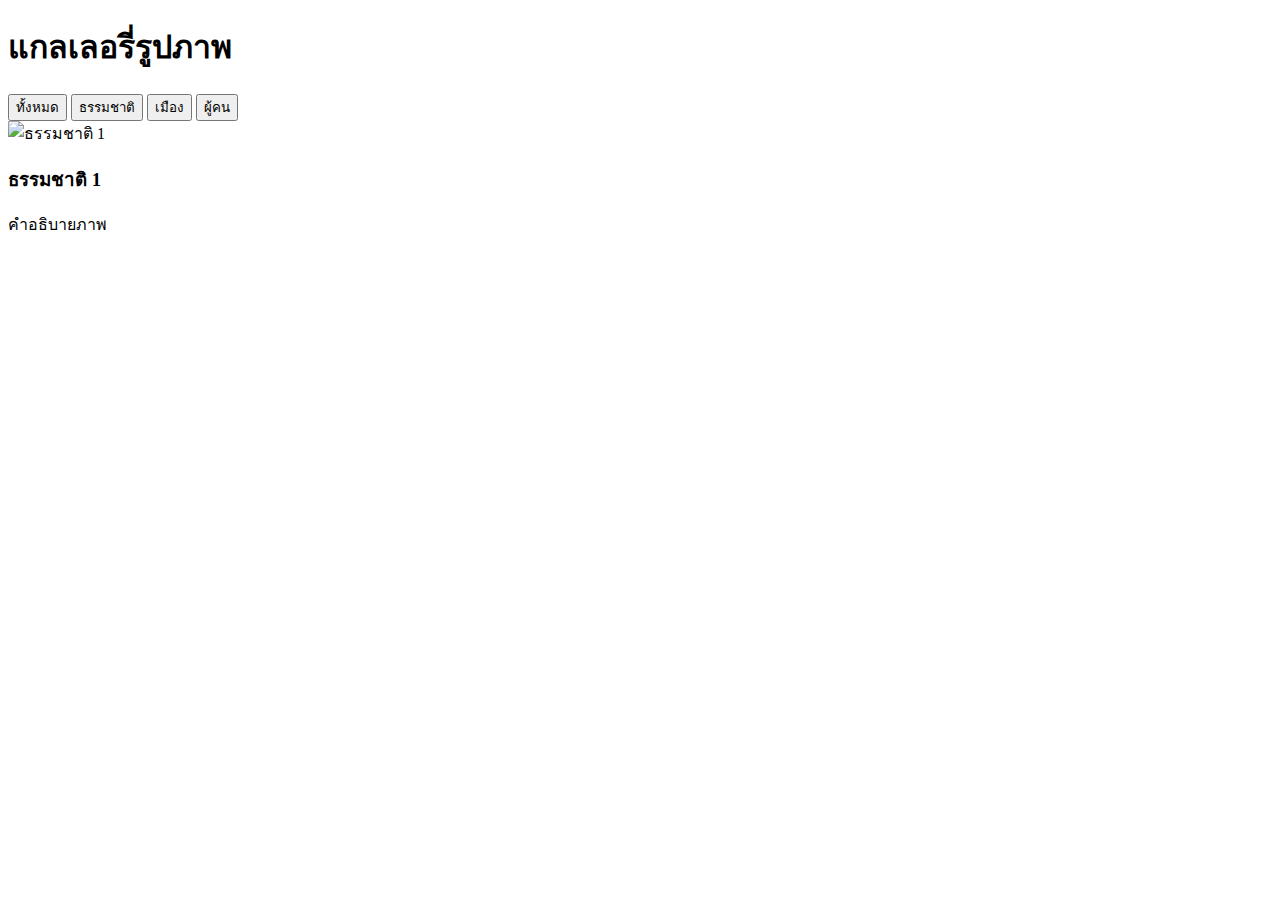
==== gallery.html @ 3a74ed4b "สร้างโครงสร้าง HTML สํ" ====
<!-- gallery.html -->
<!DOCTYPE html>
<html lang="th">
    <head>
        <meta charset="UTF-8">
        <meta name="viewport" content="width=device-width, initial-scale=1.0">
        <title>แกลเลอรี่รูปภาพ</title>
        <link rel="stylesheet" href="css/styles-gallery.css">
    </head>
    <body>
        <header class="header">
            <h1>แกลเลอรี่รูปภาพ</h1>
            <nav class="filters">
                <button class="filter-btn active"
                    data-filter="all">ทั้งหมด</button>
                <button class="filter-btn"
                    data-filter="nature">ธรรมชาติ</button>
                <button class="filter-btn" data-filter="city">เมือง</button>
                <button class="filter-btn" data-filter="people">ผู้คน</button>
            </nav>
        </header>
        <main class="gallery">
            <div class="gallery-item nature">
                <img
                    src="https://images.unsplash.com/photo-1506905925346-21bda4d32df4" alt="ธรรมชาติ 1">
                <div class="overlay">
                    <h3>ธรรมชาติ 1</h3>
                    <p>คําอธิบายภาพ</p>
                </div>
            </div>
            <!-- เพิ่มรูปภาพอื่นๆ ในลักษณะเดียวกัน -->
        </main>
    </body>
</html>
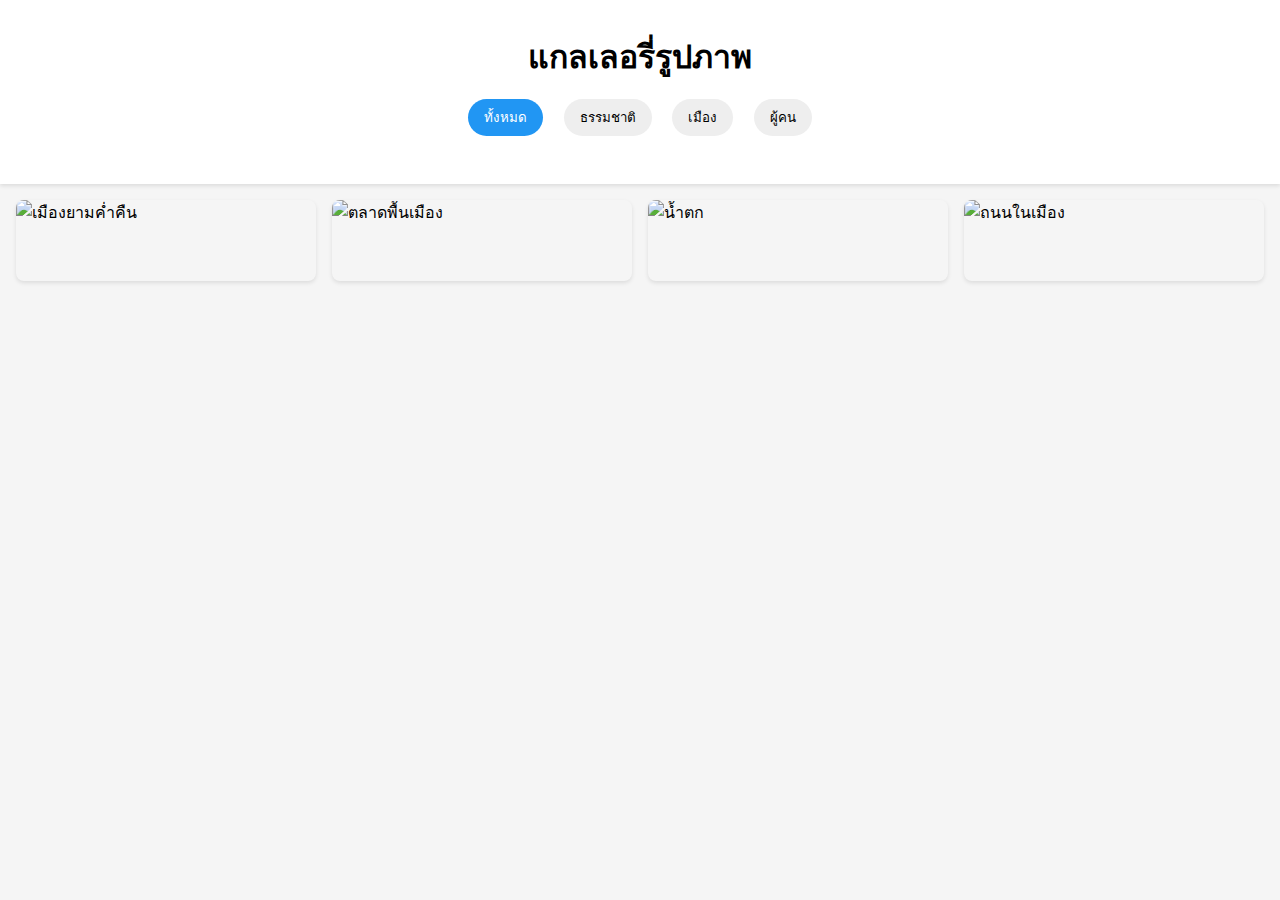
==== commit 11b7745e: "เพิ่มรูปภาพและ Lazy Loading" ====
--- a/gallery.html
+++ b/gallery.html
@@ -20,12 +20,41 @@
             </nav>
         </header>
         <main class="gallery">
+            <!-- เพิ่มใน index.html -->
+            <div class="gallery-item city">
+                <img
+                    src="https://images.unsplash.com/photo-1449824913935-59a10b8d2000"
+                    alt="เมืองยามคํ่าคืน" />
+                <div class="overlay">
+                    <h3>เมืองยามคํ่าคืน</h3>
+                    <p>แสงไฟระยิบระยับในเมืองใหญ่</p>
+                </div>
+            </div>
+            <div class="gallery-item people">
+                <img
+                    src="https://images.unsplash.com/photo-1517457373958-b7bdd4587205"
+                    alt="ตลาดพื้นเมือง" />
+                <div class="overlay">
+                    <h3>ตลาดพื้นเมือง</h3>
+                    <p>วิถีชวิตในตลาดท ้องถิ่น ี </p>
+                </div>
+            </div>
             <div class="gallery-item nature">
                 <img
-                    src="https://images.unsplash.com/photo-1506905925346-21bda4d32df4" alt="ธรรมชาติ 1">
+                    src="https://images.unsplash.com/photo-1432405972618-c60b0225b8f9"
+                    alt="นํ้าตก" />
                 <div class="overlay">
-                    <h3>ธรรมชาติ 1</h3>
-                    <p>คําอธิบายภาพ</p>
+                    <h3>นํ้าตก</h3>
+                    <p>นํ้าตกท่ามกลางธรรมชาติ</p>
+                </div>
+            </div>
+            <div class="gallery-item city">
+                <img
+                    src="https://images.unsplash.com/photo-1444723121867-7a241cacace9"
+                    alt="ถนนในเมือง" />
+                <div class="overlay">
+                    <h3>ถนนในเมือง</h3>
+                    <p>การจราจรและชวิตในเมือง ี </p>
                 </div>
             </div>
             <!-- เพิ่มรูปภาพอื่นๆ ในลักษณะเดียวกัน -->
--- a/css/styles-gallery.css
+++ b/css/styles-gallery.css
@@ -0,0 +1,83 @@
+/* styles-gallery.css */
+* {
+    margin: 0;
+    padding: 0;
+    box-sizing: border-box;
+   }
+   body {
+    font-family: -apple-system, BlinkMacSystemFont, 'Segoe UI', Roboto, sans-serif;
+    line-height: 1.6;
+    background: #f5f5f5;
+   }
+   .header {
+    text-align: center;
+    padding: 2rem;
+    background: white;
+    box-shadow: 0 2px 4px rgba(0,0,0,0.1);
+   }
+   .filters {
+    margin: 1rem 0;
+   }
+   .filter-btn {
+    padding: 0.5rem 1rem;
+    margin: 0 0.5rem;
+    border: none;
+    border-radius: 25px;
+    background: #eee;
+    cursor: pointer;
+    transition: all 0.3s ease;
+   }
+   .filter-btn.active {
+    background: #2196F3;
+    color: white;
+   }
+   .gallery {
+    display: grid;
+    grid-template-columns: repeat(auto-fill, minmax(300px, 1fr));
+    gap: 1rem;
+    padding: 1rem;
+   }
+   .gallery-item {
+    position: relative;
+    overflow: hidden;
+    border-radius: 8px;
+    box-shadow: 0 2px 4px rgba(0,0,0,0.1);
+   }
+   .gallery-item img {
+    width: 100%;
+    height: 100%;
+    object-fit: cover;
+    display: block;
+   }
+   
+   /* สําหรับแท็บเล็ต */
+    @media (max-width: 768px) {
+    .gallery {
+    grid-template-columns: repeat(2, 1fr);
+    }
+   
+    .filters {
+    display: flex;
+    flex-wrap: wrap;
+    justify-content: center;
+    gap: 0.5rem;
+    }
+   
+    .filter-btn {
+    flex: 0 1 calc(50% - 1rem);
+    }
+   }
+   /* สําหรับมือถือ */
+   @media (max-width: 480px) {
+    .gallery {
+    grid-template-columns: 1fr;
+    }
+   
+    .filter-btn {
+    flex: 1 1 100%;
+    }
+   
+    .header h1 {
+    font-size: 1.5rem;
+    }
+   }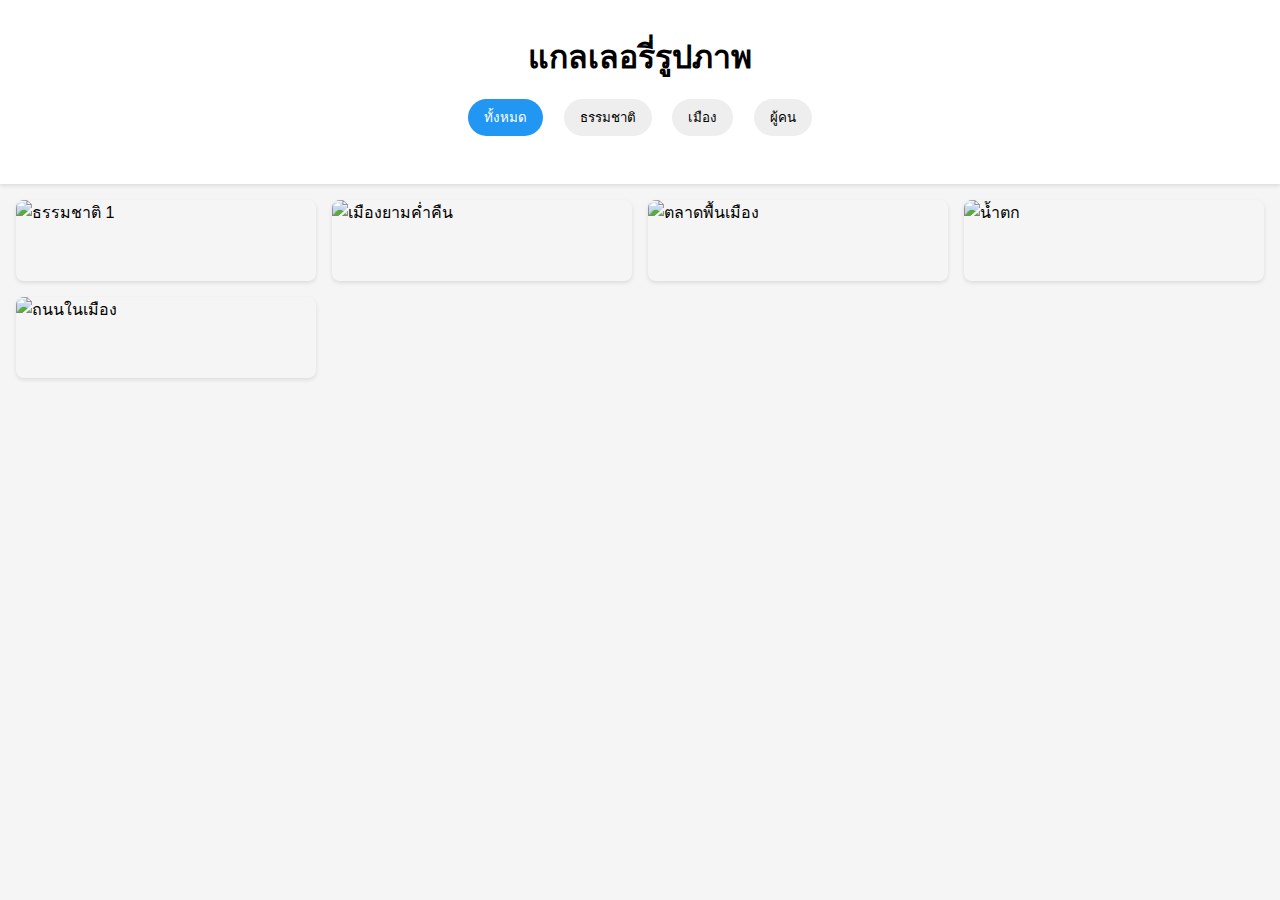
==== commit de0cc312: "เพิ่ม Media Querieสำ Responsive Gallery" ====
--- a/gallery.html
+++ b/gallery.html
@@ -20,6 +20,15 @@
             </nav>
         </header>
         <main class="gallery">
+            <div class="gallery-item nature">
+                <img
+                    src="https://images.unsplash.com/photo-1506905925346-21bda4d32df4"
+                    alt="ธรรมชาติ 1">
+                <div class="overlay">
+                    <h3>ธรรมชาติ 1</h3>
+                    <p>คําอธิบายภาพ</p>
+                </div>
+            </div>
             <!-- เพิ่มใน index.html -->
             <div class="gallery-item city">
                 <img
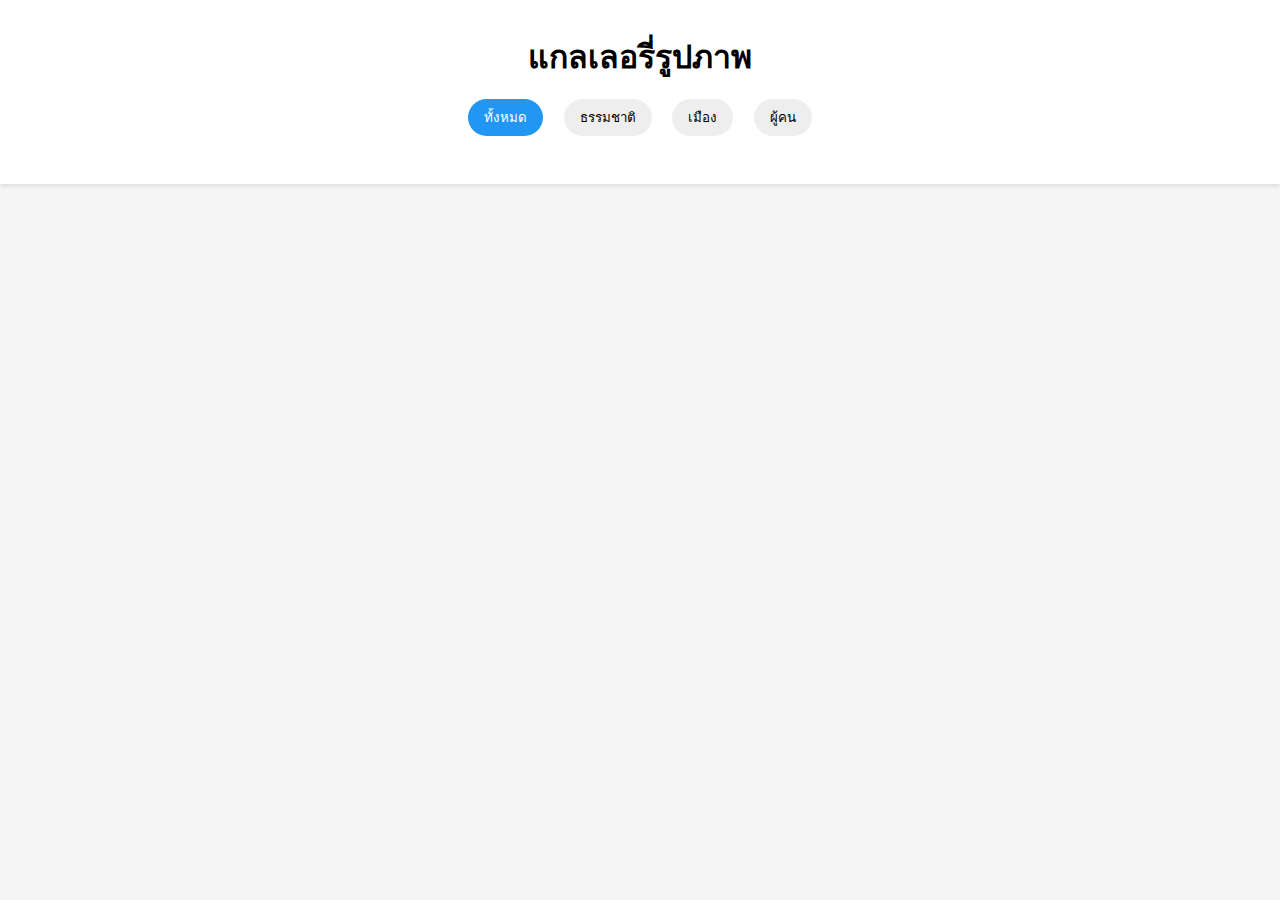
==== commit 51dfa7c9: "เชอมต่อ ื่ JavaScript" ====
--- a/gallery.html
+++ b/gallery.html
@@ -68,5 +68,6 @@
             </div>
             <!-- เพิ่มรูปภาพอื่นๆ ในลักษณะเดียวกัน -->
         </main>
+        <script src="js/script.js"></script>
     </body>
 </html>--- a/css/styles-gallery.css
+++ b/css/styles-gallery.css
@@ -49,7 +49,7 @@
     object-fit: cover;
     display: block;
    }
-   
+
    /* สําหรับแท็บเล็ต */
     @media (max-width: 768px) {
     .gallery {
@@ -80,4 +80,31 @@
     .header h1 {
     font-size: 1.5rem;
     }
-   }+   }
+   /* เพิ่มใน styles.css */
+    .overlay {
+    position: absolute;
+    bottom: 0;
+    left: 0;
+    right: 0;
+    background: rgba(0,0,0,0.7);
+    color: white;
+    padding: 1rem;
+    transform: translateY(100%);
+    transition: transform 0.3s ease;
+   }
+   .gallery-item:hover .overlay {
+    transform: translateY(0);
+   }
+   @keyframes fadeIn {
+    from { opacity: 0; }
+    to { opacity: 1; }
+   }
+   .gallery-item {
+    opacity: 0;
+    animation: fadeIn 0.5s ease-out forwards;
+   }
+   .gallery-item:nth-child(1) { animation-delay: 0.1s; }
+   .gallery-item:nth-child(2) { animation-delay: 0.2s; }
+   .gallery-item:nth-child(3) { animation-delay: 0.3s; }
+   /* และอื่นๆ */